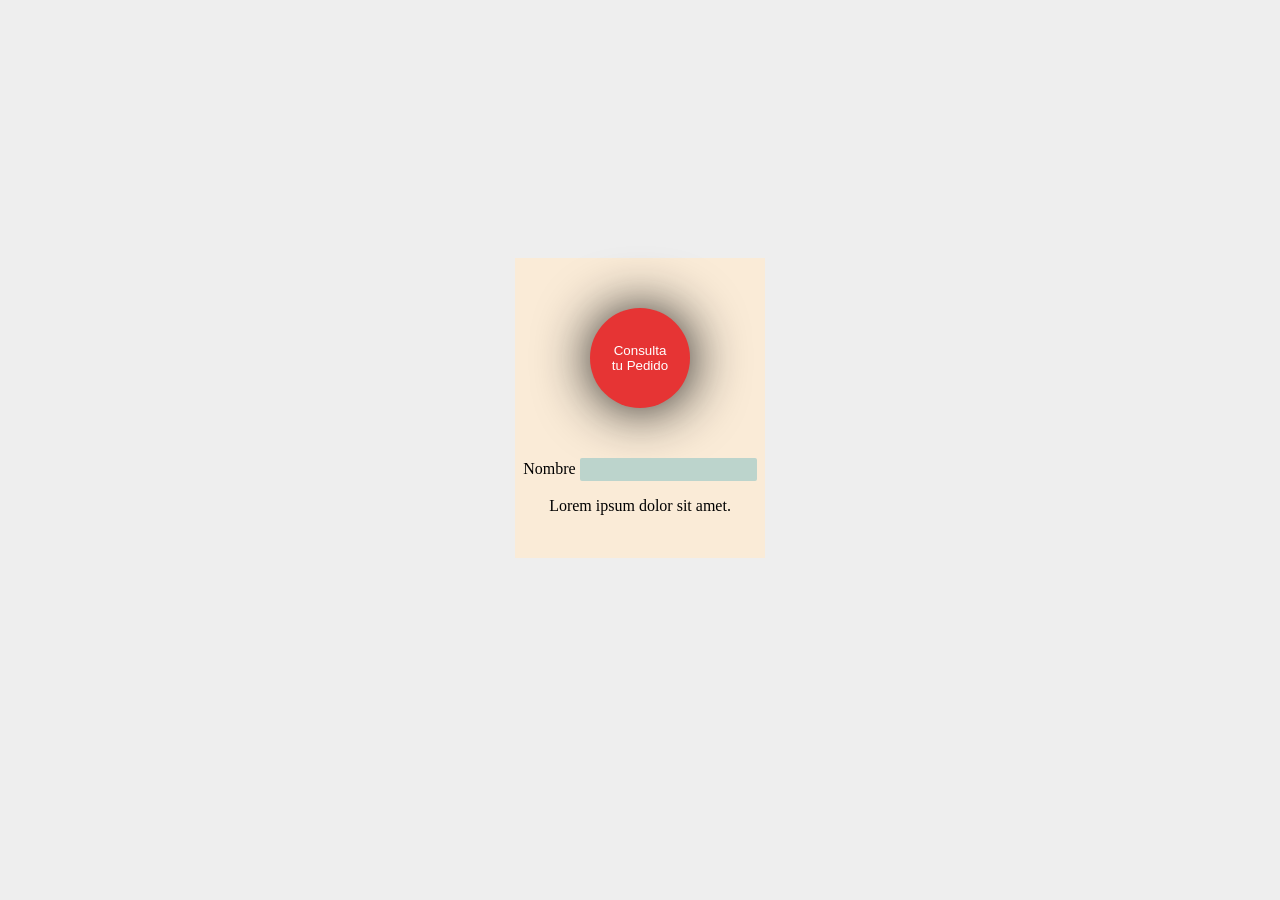
==== html/efectos.html @ 5600f41e "mi primer commit" ====
<!DOCTYPE html>
<html lang="en">
<head>
    <meta charset="UTF-8">
    <meta name="viewport" content="width=device-width, initial-scale=1.0">
    <title>Document</title>
    <link rel="stylesheet" href="../css/efecgos.css">
</head>
<body>
    <div>
        <button onclick="window.open('https://busca.magsa.pe', '_blank')">Consulta tu Pedido</button>  
        <form action="">
            <label for="">Nombre</label>
            <input type="email">
        </form> 
        <p>Lorem ipsum dolor sit amet.</p>
    </div>

</body>
</html>
---- css/efecgos.css ----
body{
    display: flex;
    justify-content: center;   /* centra horizontalmente */
    align-items: center;        /* centra verticalmente */
    height: 800px;              /* el contenedor debe tener altura */
    background: #eee;
}

button{
    background-color: rgb(230, 52, 52);
    border: 0;
    width: 100px;
    height: 100px;
    border-radius: 50px;
    padding: 10px 20px;
    color: white;
    transition: background-color 1.5s, color 3s;
    margin-top: 50px;
    box-shadow: 1px 1px 55px rgb(20, 20, 20);
}
 
button:hover{
    background-color: rgb(232, 247, 193);
     box-shadow: 1px 1px 55px rgb(255, 210, 8);
    color: black;

}

div{
    width: 250px;
    height: 300px;
    background-color: antiquewhite;
    text-align: center;
}


/* ----------------------------- */
/* Cuando mi atención está en un input */
input {
    margin-top: 50px;
    border: 0;
    padding: 4px;
    border-radius: 2px;
}

input:focus {
    background-color: rgb(128, 89, 39);
    box-shadow: 0 10px 10px gray;
}

/* Lo escrito dentro del input no cumple con el formato */
input:invalid {
    background-color: crimson;
}

/* Lo escrito dentro del input cumple con el formato */
input:valid {
    background-color: rgb(188, 212, 204);
}

/* : / pseudoclase - estados de un elemento */
/* :: / pseudoelementos - elementos virtuales que se crean para aplicar estilos a otras partes */

p::selection {
    background-color: red;
    color: white;
}
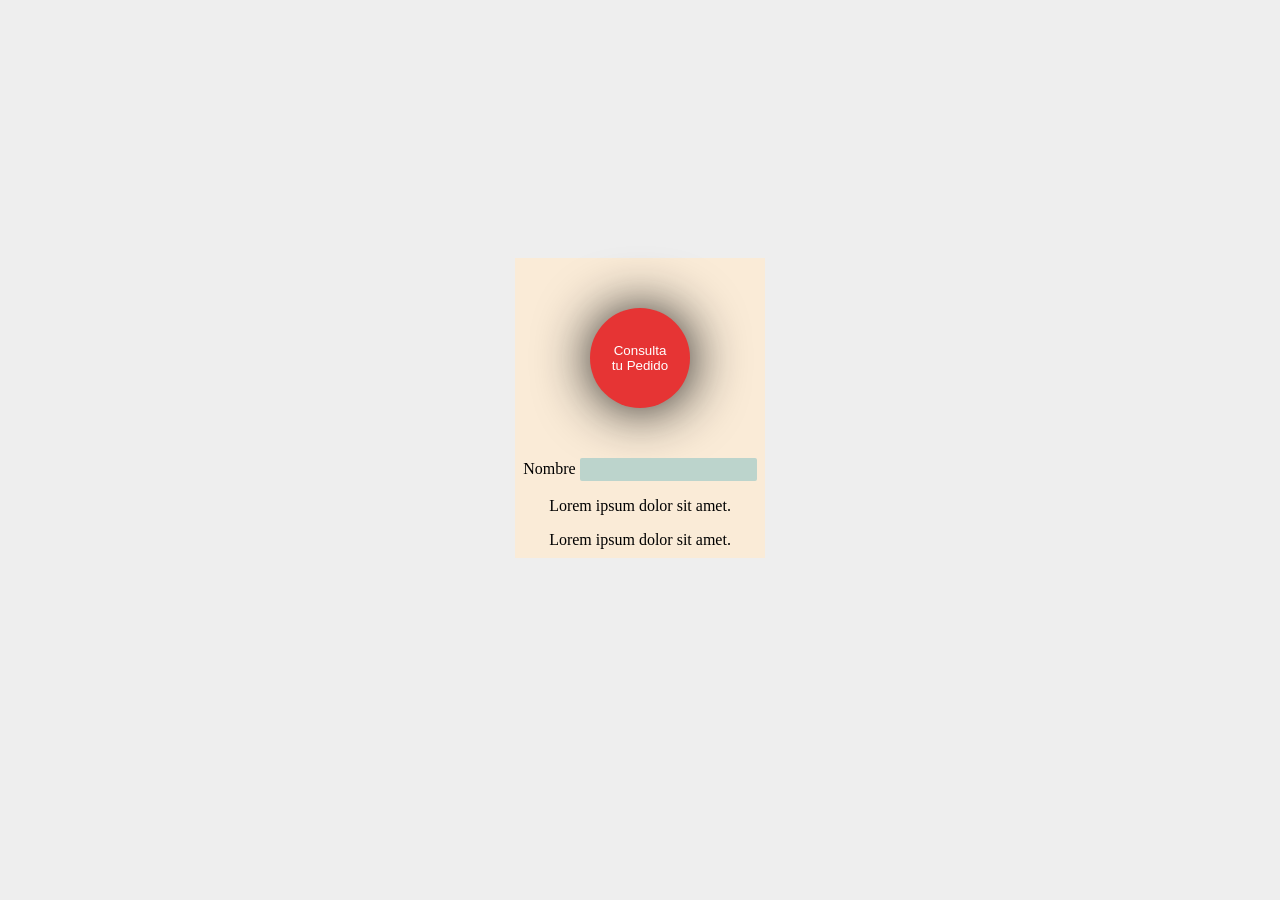
==== commit e82db0ec: "se actualizo p" ====
--- a/html/efectos.html
+++ b/html/efectos.html
@@ -14,6 +14,7 @@
             <input type="email">
         </form> 
         <p>Lorem ipsum dolor sit amet.</p>
+        <p>Lorem ipsum dolor sit amet.</p>
     </div>
 
 </body>
